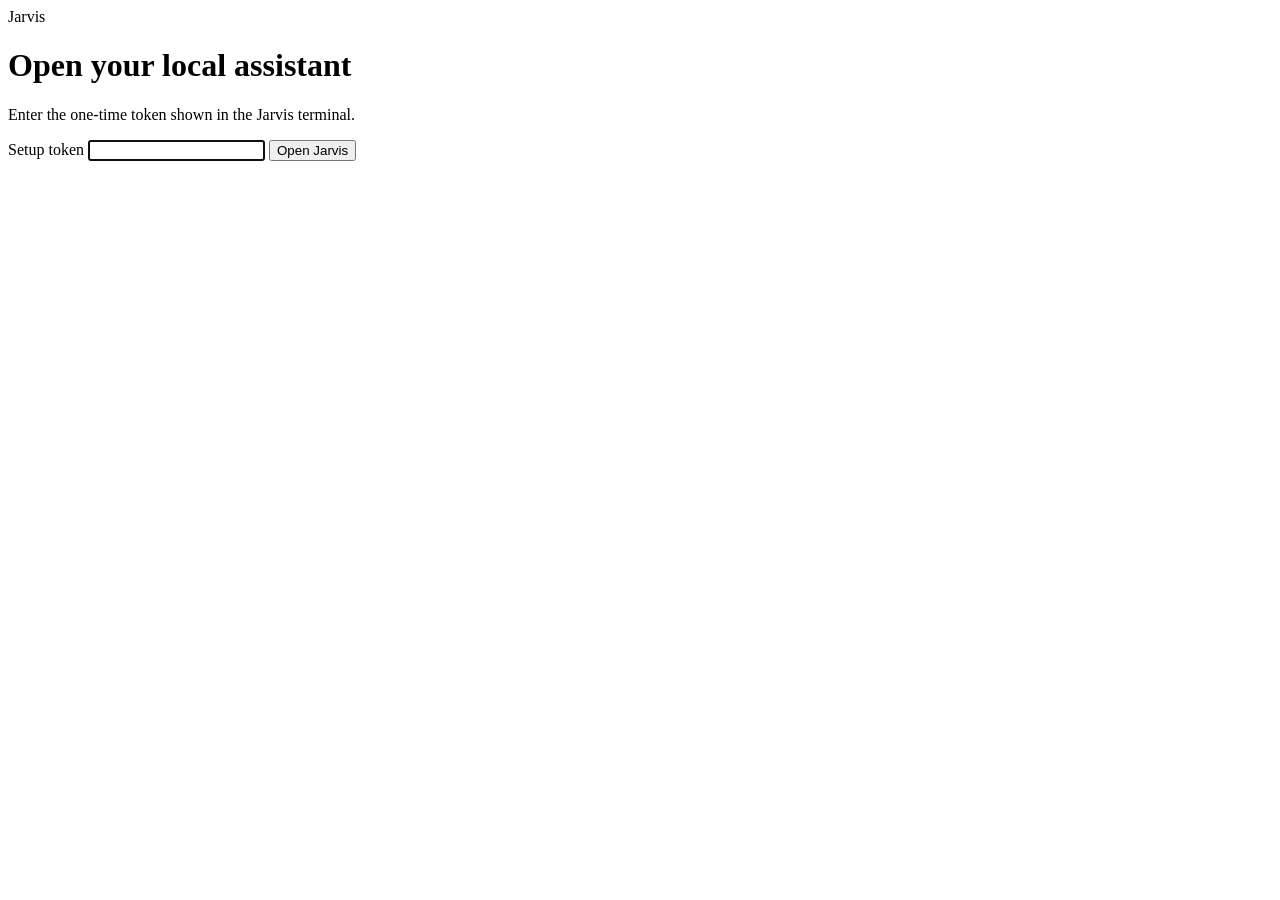
==== src/jarvis/interfaces/static/setup.html @ ad217312 "Implement M7 local browser interface" ====
<!doctype html>
<html lang="en">
<head>
  <meta charset="utf-8">
  <meta name="viewport" content="width=device-width, initial-scale=1">
  <title>Open Jarvis</title>
  <link rel="stylesheet" href="/static/app.css">
  <script src="/static/app.js" defer></script>
</head>
<body class="setup-page">
  <main class="setup-card">
    <div class="brand">Jarvis</div>
    <h1>Open your local assistant</h1>
    <p>Enter the one-time token shown in the Jarvis terminal.</p>
    <form id="setup-form">
      <label for="setup-token">Setup token</label>
      <input id="setup-token" type="password" autocomplete="off" required autofocus>
      <button type="submit">Open Jarvis</button>
    </form>
    <p id="notice" class="notice" role="status"></p>
  </main>
</body>
</html>
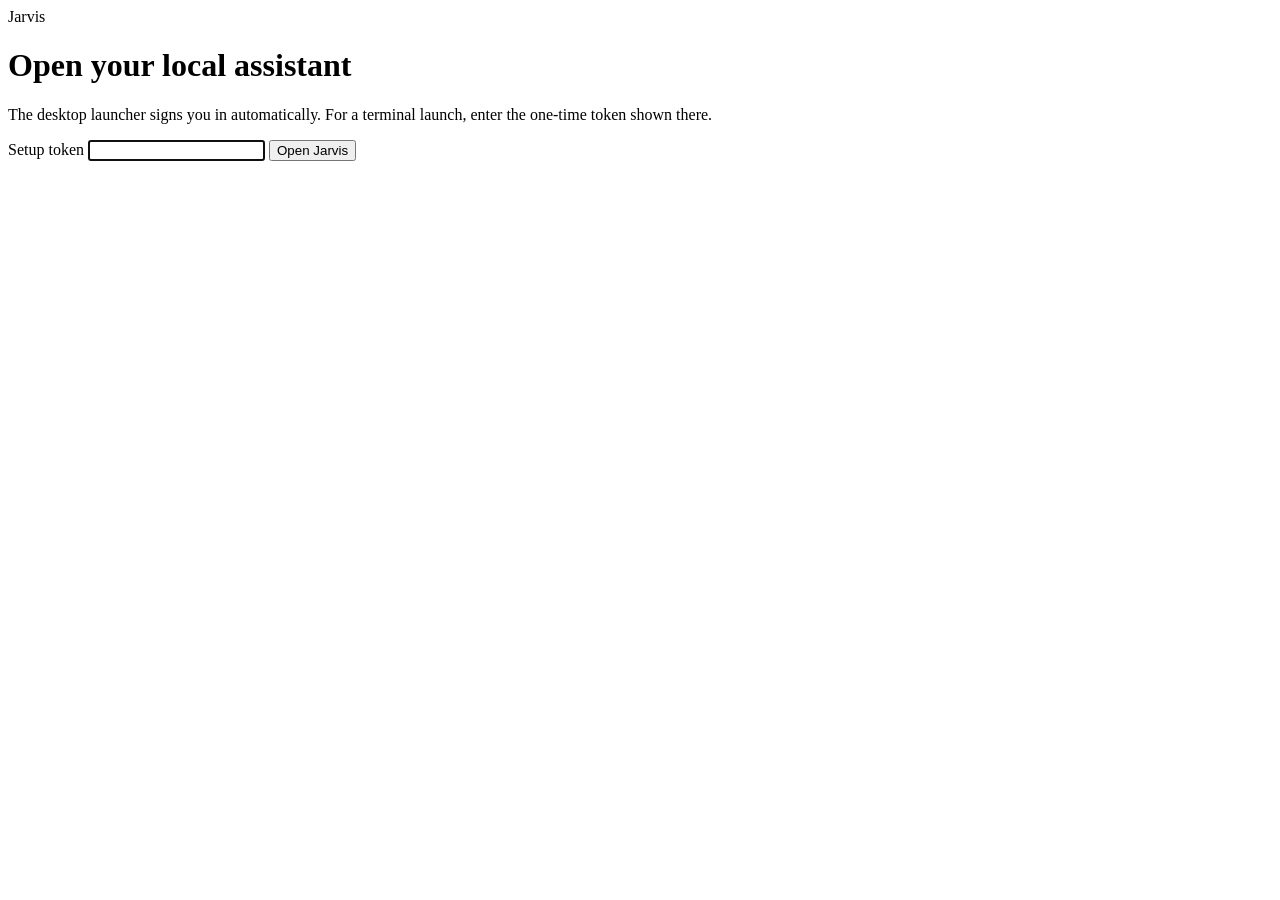
==== commit 5967769c: "Add console-free Windows launcher and desktop shortcuts" ====
--- a/src/jarvis/interfaces/static/setup.html
+++ b/src/jarvis/interfaces/static/setup.html
@@ -11,7 +11,7 @@
   <main class="setup-card">
     <div class="brand">Jarvis</div>
     <h1>Open your local assistant</h1>
-    <p>Enter the one-time token shown in the Jarvis terminal.</p>
+    <p>The desktop launcher signs you in automatically. For a terminal launch, enter the one-time token shown there.</p>
     <form id="setup-form">
       <label for="setup-token">Setup token</label>
       <input id="setup-token" type="password" autocomplete="off" required autofocus>
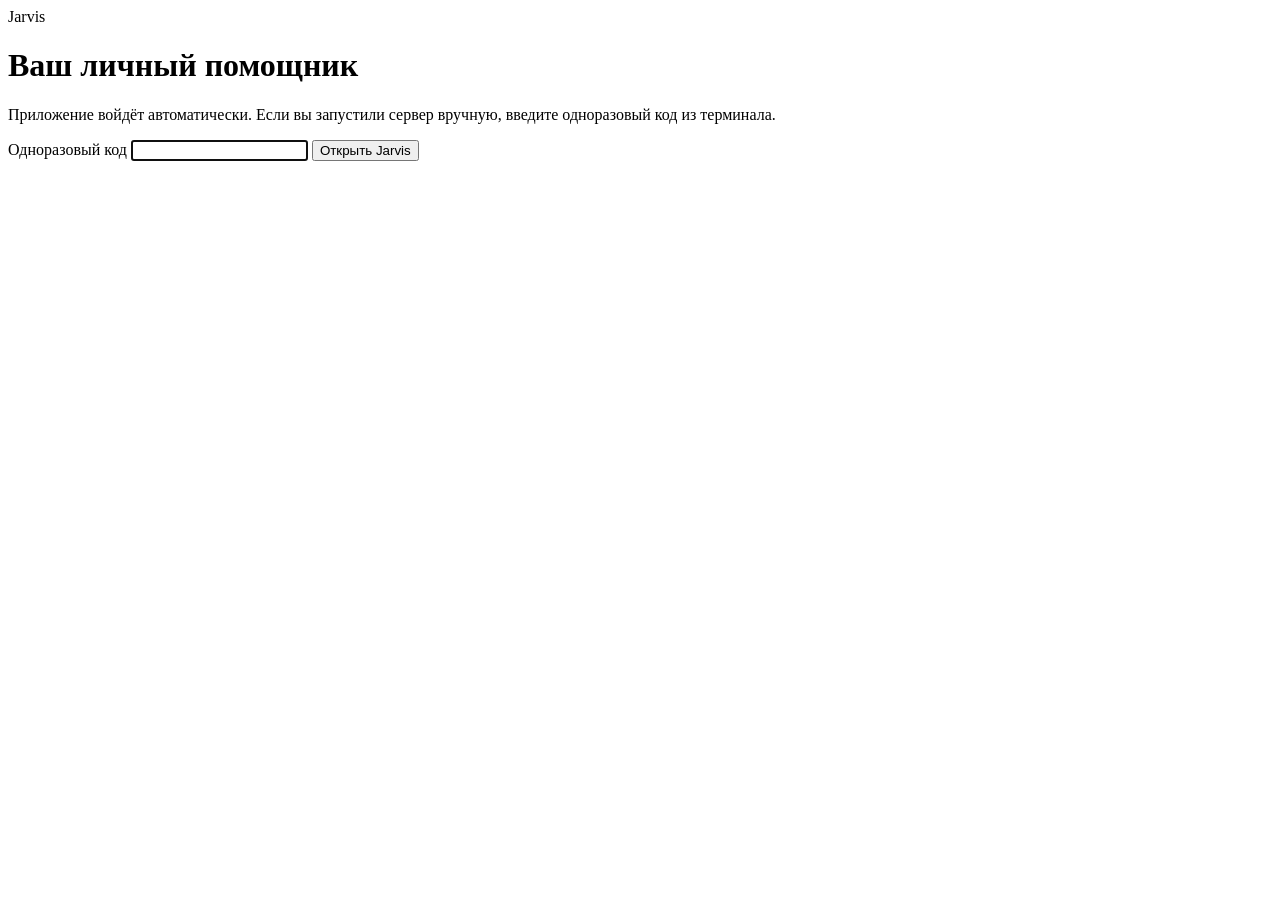
==== commit 07c9ddbc: "Add desktop window and repair core assistant workflows Add a dedicated WebView2 window, console-free" ====
--- a/src/jarvis/interfaces/static/setup.html
+++ b/src/jarvis/interfaces/static/setup.html
@@ -1,21 +1,21 @@
 <!doctype html>
-<html lang="en">
+<html lang="ru">
 <head>
   <meta charset="utf-8">
   <meta name="viewport" content="width=device-width, initial-scale=1">
-  <title>Open Jarvis</title>
+  <title>Открыть Jarvis</title>
   <link rel="stylesheet" href="/static/app.css">
   <script src="/static/app.js" defer></script>
 </head>
 <body class="setup-page">
   <main class="setup-card">
     <div class="brand">Jarvis</div>
-    <h1>Open your local assistant</h1>
-    <p>The desktop launcher signs you in automatically. For a terminal launch, enter the one-time token shown there.</p>
+    <h1>Ваш личный помощник</h1>
+    <p>Приложение войдёт автоматически. Если вы запустили сервер вручную, введите одноразовый код из терминала.</p>
     <form id="setup-form">
-      <label for="setup-token">Setup token</label>
+      <label for="setup-token">Одноразовый код</label>
       <input id="setup-token" type="password" autocomplete="off" required autofocus>
-      <button type="submit">Open Jarvis</button>
+      <button type="submit">Открыть Jarvis</button>
     </form>
     <p id="notice" class="notice" role="status"></p>
   </main>
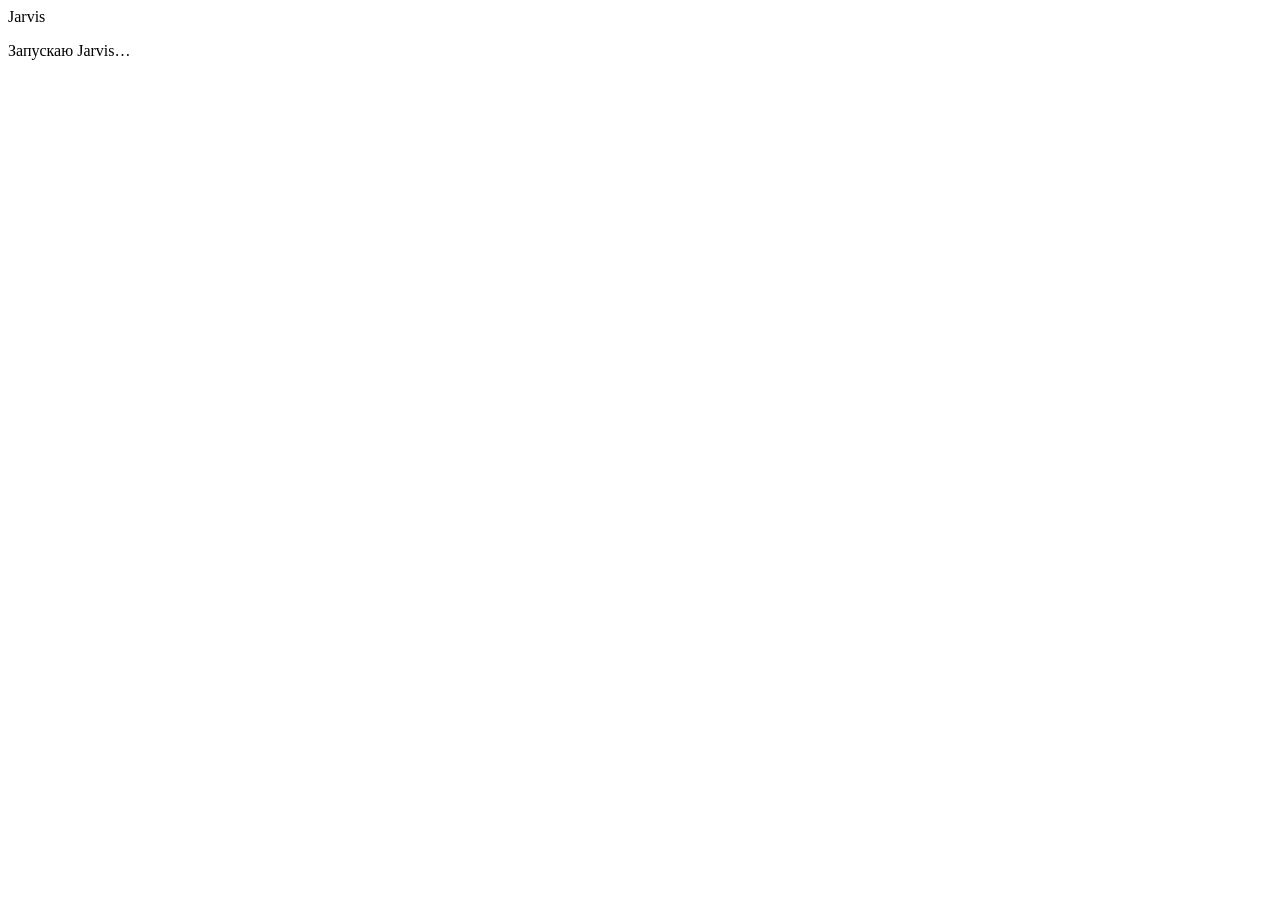
==== commit 0599d52b: "Hide manual sign-in during automatic desktop startup in 0.5.2" ====
--- a/src/jarvis/interfaces/static/setup.html
+++ b/src/jarvis/interfaces/static/setup.html
@@ -10,13 +10,16 @@
 <body class="setup-page">
   <main class="setup-card">
     <div class="brand">Jarvis</div>
-    <h1>Ваш личный помощник</h1>
-    <p>Приложение войдёт автоматически. Если вы запустили сервер вручную, введите одноразовый код из терминала.</p>
-    <form id="setup-form">
-      <label for="setup-token">Одноразовый код</label>
-      <input id="setup-token" type="password" autocomplete="off" required autofocus>
-      <button type="submit">Открыть Jarvis</button>
-    </form>
+    <p id="setup-loading" role="status">Запускаю Jarvis…</p>
+    <div id="setup-manual" hidden>
+      <h1>Ваш личный помощник</h1>
+      <p>Введите одноразовый код из терминала, если вы запустили сервер вручную.</p>
+      <form id="setup-form">
+        <label for="setup-token">Одноразовый код</label>
+        <input id="setup-token" type="password" autocomplete="off" required>
+        <button type="submit">Открыть Jarvis</button>
+      </form>
+    </div>
     <p id="notice" class="notice" role="status"></p>
   </main>
 </body>
